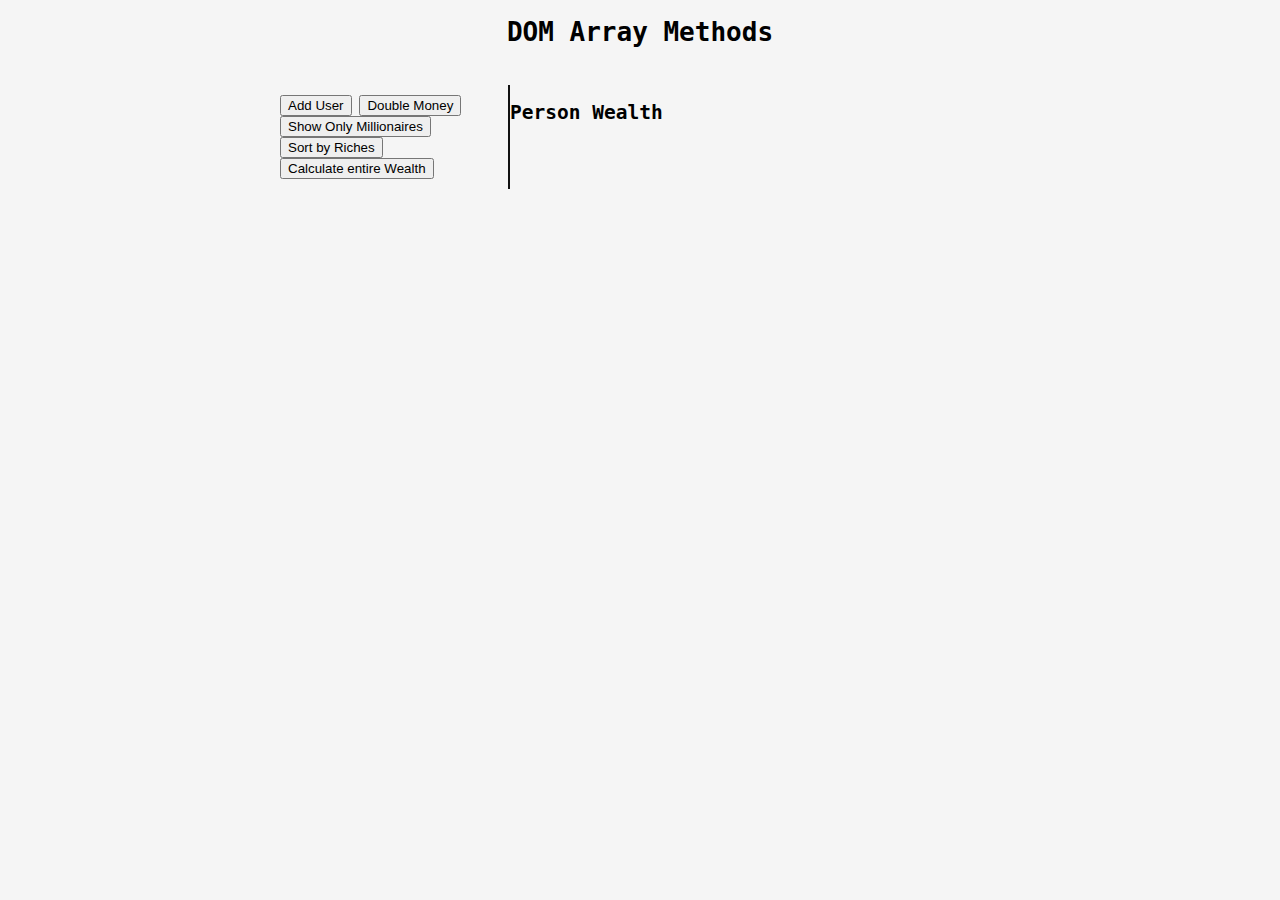
==== DOM-array-methods/index.html @ 45d81d8f "html done starting css" ====
<!DOCTYPE html>
<html lang="en">
  <head>
    <meta charset="UTF-8" />
    <meta http-equiv="X-UA-Compatible" content="IE=edge" />
    <meta name="viewport" content="width=device-width, initial-scale=1.0" />
    <link rel="stylesheet" href="style.css" />
    <title>DOM Array Methods</title>
  </head>
  <body>
    <h1>DOM Array Methods</h1>
    <div class="container">
      <aside>
        <button id="add_user">Add User</button>
        <button id="double">Double Money</button>
        <button id="show_millionaire">Show Only Millionaires</button>
        <button id="sort">Sort by Riches</button>
        <button id="calculate_wealth">Calculate entire Wealth</button>
      </aside>

      <main id="main">
        <h2><strong>Person</strong> Wealth</h2>
      </main>
    </div>
    <script src="script.js"></script>
  </body>
</html>
---- DOM-array-methods/style.css ----
* {
  box-sizing: border-box;
}

body {
  background-color: whitesmoke;
  font-family: monospace;
  display: flex;
  flex-direction: column;
  align-items: center;
  min-height: 100vh;
  margin: 0;
}

.container {
  display: flex;
  padding: 20px;
  margin: 0 auto;
  max-width: 100%;
  width: 800px;
}

/* sidebar */
aside {
  padding: 10px 20px;
  width: 250px;
  border-right: 2px solid #111;
}
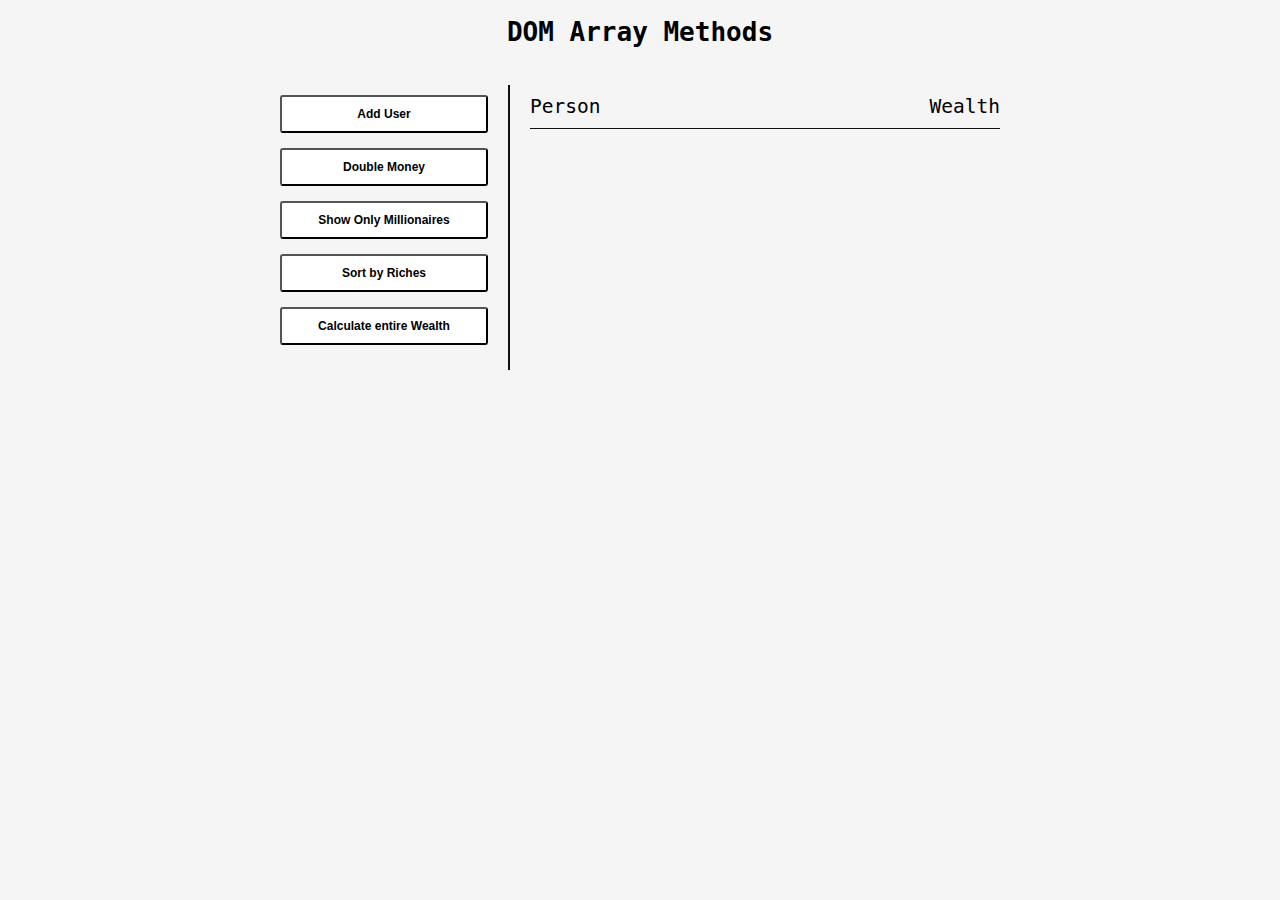
==== commit 2090f9c3: "css done" ====
--- a/DOM-array-methods/index.html
+++ b/DOM-array-methods/index.html
@@ -19,7 +19,7 @@
       </aside>
 
       <main id="main">
-        <h2><strong>Person</strong> Wealth</h2>
+        <h2><strong>Person</strong>Wealth</h2>
       </main>
     </div>
     <script src="script.js"></script>
--- a/DOM-array-methods/style.css
+++ b/DOM-array-methods/style.css
@@ -26,3 +26,47 @@
   width: 250px;
   border-right: 2px solid #111;
 }
+
+button {
+    cursor: pointer;
+    display: block;
+    background-color: white;
+    border-radius: 3px;
+    padding: 10px;
+    width: 100%;
+    margin-bottom:15px;
+    font-size: 12px;
+    font-weight: bold;
+}
+
+main {
+    flex: 1;
+    padding: 10px 20px;
+}
+
+h2 {
+    border-bottom: 1px solid #111;
+    padding-bottom: 10px;
+    display: flex;
+    justify-content: space-between;
+    font-weight: 300;
+    margin: 0 0 20px;
+    /* this pushes the h2 up */
+}
+
+h3 {
+    background-color: #fff;
+    border-bottom: 1px solid #111;
+    padding: 10px;
+    display: flex;
+    justify-content: space-between;
+    font-weight: bold;
+    margin: 20px 0 0;
+}
+
+.person {
+    display: flex;
+    justify-content: space-between;
+    font-size: 20px;
+    margin-bottom: 10px;
+}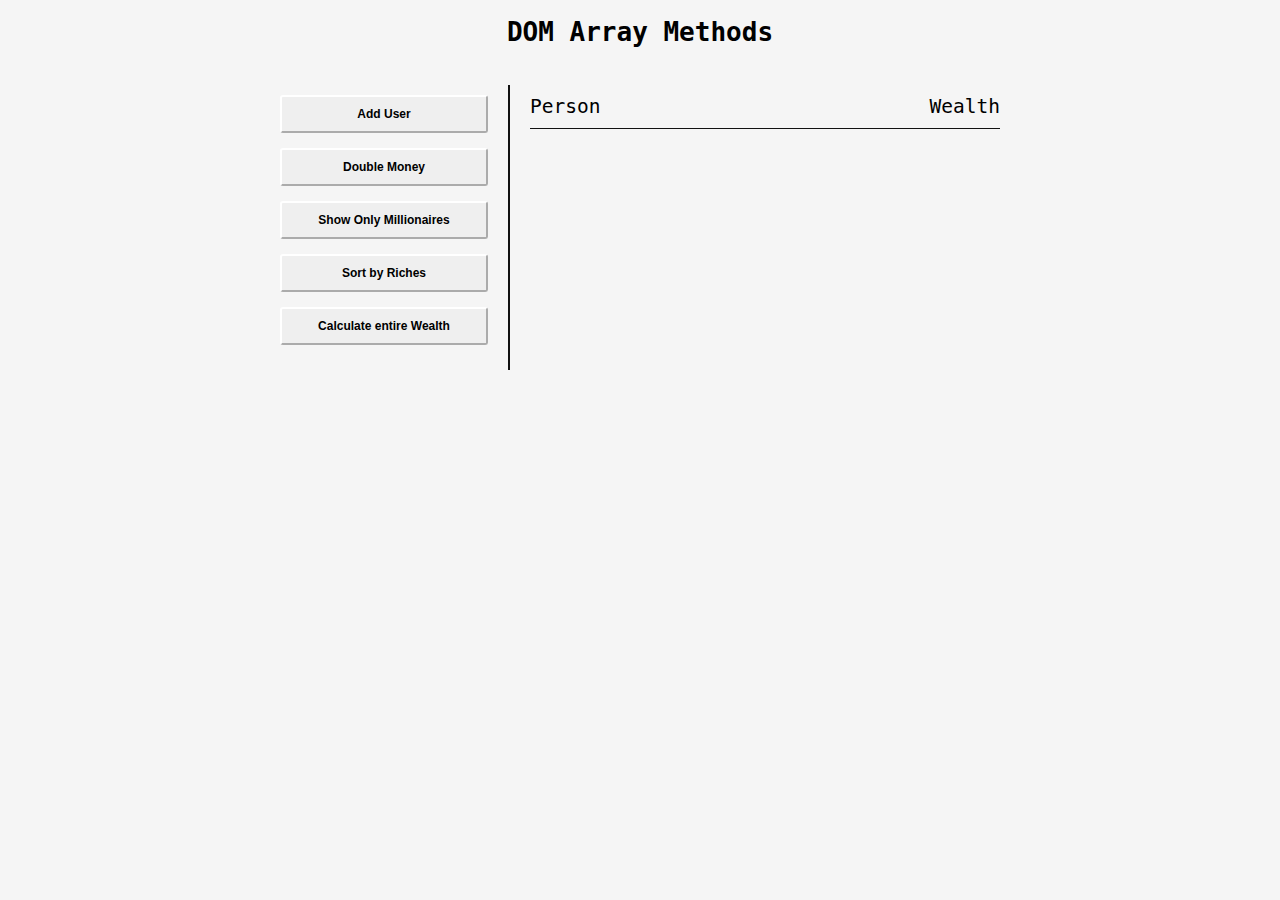
==== commit 9f8c6871: "completed" ====
--- a/DOM-array-methods/index.html
+++ b/DOM-array-methods/index.html
@@ -11,11 +11,11 @@
     <h1>DOM Array Methods</h1>
     <div class="container">
       <aside>
-        <button id="add_user">Add User</button>
+        <button id="add-user">Add User</button>
         <button id="double">Double Money</button>
-        <button id="show_millionaire">Show Only Millionaires</button>
+        <button id="show-millionaire">Show Only Millionaires</button>
         <button id="sort">Sort by Riches</button>
-        <button id="calculate_wealth">Calculate entire Wealth</button>
+        <button id="calculate-wealth">Calculate entire Wealth</button>
       </aside>
 
       <main id="main">
--- a/DOM-array-methods/style.css
+++ b/DOM-array-methods/style.css
@@ -30,13 +30,13 @@
 button {
     cursor: pointer;
     display: block;
-    background-color: white;
     border-radius: 3px;
     padding: 10px;
     width: 100%;
     margin-bottom:15px;
     font-size: 12px;
     font-weight: bold;
+    border-color:#fff
 }
 
 main {
